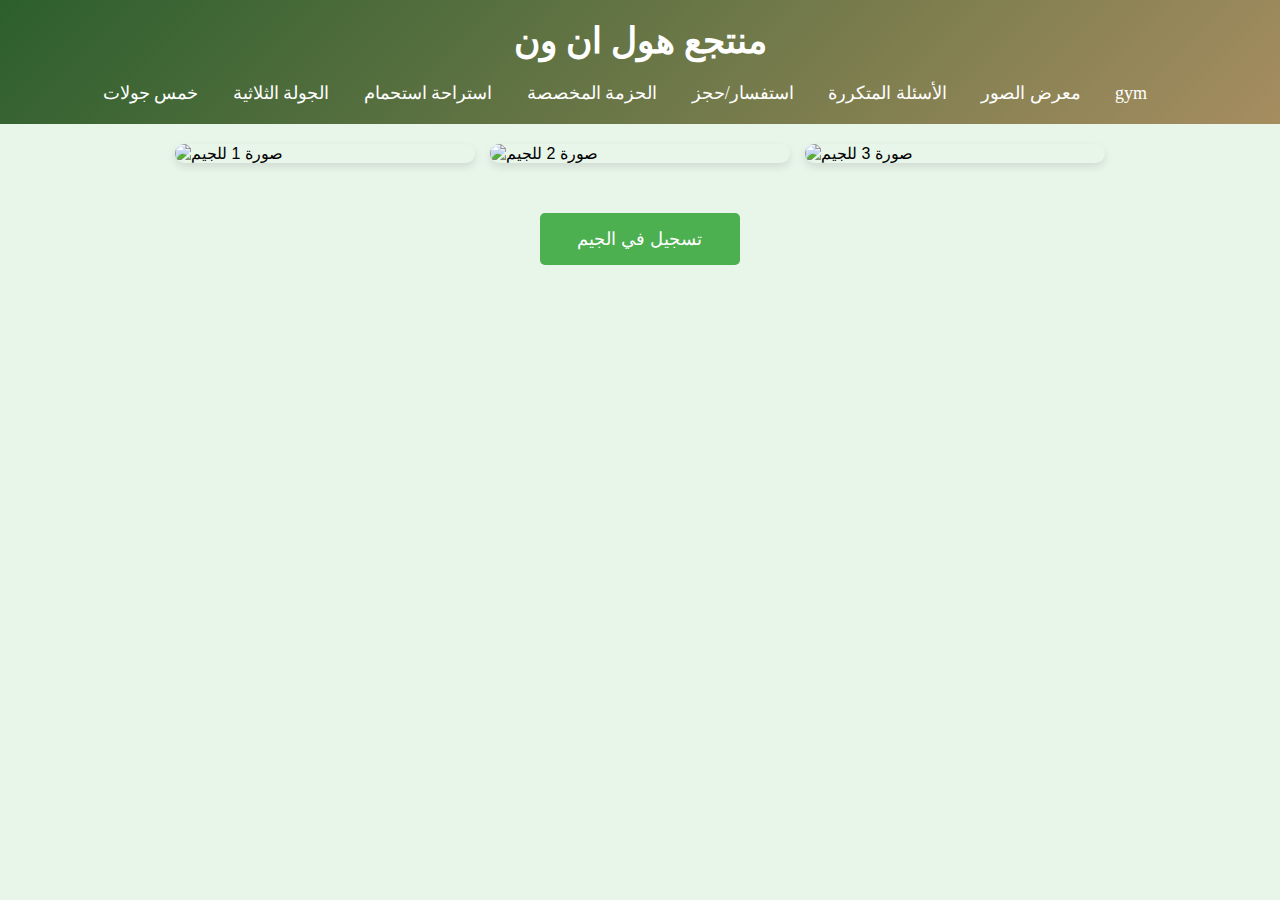
==== gym.html @ 4484704b "Add files via upload" ====
<!DOCTYPE html>
<html lang="ar">
<head>
    <meta charset="UTF-8">
    <meta name="viewport" content="width=device-width, initial-scale=1.0">
    <title>جيم منتجع هول ان ون</title>
    <link href="style.css" rel="stylesheet">
    <script src="script.js" defer></script>
    <style>
        /* تنسيق الصور في المعرض */
        .image-gallery {
            display: flex;
            flex-wrap: wrap;
            justify-content: center;
            gap: 15px;
            padding: 20px;
        }

        /* تنسيق الصورة داخل المعرض */
        .image-gallery img {
            width: 300px;
            height: auto;
            border-radius: 10px;
            box-shadow: 0 4px 8px rgba(0, 0, 0, 0.1);
        }

        /* تنسيق زر التسجيل */
        .register-button {
            display: block;
            margin: 30px auto;
            padding: 15px 30px;
            background-color: #4CAF50;
            color: white;
            font-size: 18px;
            text-align: center;
            border: none;
            border-radius: 5px;
            cursor: pointer;
            text-decoration: none;
            width: 200px;
        }

        .register-button:hover {
            background-color: #45a049;
        }
    </style>
</head>
<body>

    <header>
        <h1>منتجع هول ان ون</h1>
        <nav>
            <ul>
                <li><a href="خمس جولات.html">خمس جولات</a></li>
                <li><a href="الجولة الثلاثية.html">الجولة الثلاثية</a></li>
                <li><a href="استراحة استحمام.html">استراحة استحمام</a></li>
                <li><a href="الحزمة المخصصة.html">الحزمة المخصصة </a></li>
                <li><a href="https://web.whatsapp.com/">استفسار/حجز</a></li>
                <li><a href="الاسئلة المتكررة.html">الأسئلة المتكررة</a></li>
                <li><a href="معرض الصور.html">معرض الصور</a></li>
                <li><a href="gym.html">gym</a></li>

            </ul>
        </nav>
    </header>

    <div class="image-gallery">
        <img src="abc539ad973544aec6f97355d264d752.jpg" alt="صورة 1 للجيم">
        <img src="36fdccf17f46760649a1ceda9c826e17.jpg" alt="صورة 2 للجيم">
        <img src="4facc911d2c96139074cbd4146d31655.jpg" alt="صورة 3 للجيم">
    </div>

    <!-- زر التسجيل للجيم -->
    <a href="https://web.whatsapp.com/" class="register-button">تسجيل في الجيم</a>

</body>
</html>
---- style.css ----
* {
    box-sizing: border-box;
}

body {
    font-family: 'Arial', sans-serif;
    margin: 0;
    padding: 0;
    background-color: #e8f5e9; 
}

header {
    background: linear-gradient(135deg, #2c5f2d, #a68d60); 
    color: #ffffff;
    padding: 20px 0;
    text-align: center;
}

header h1 {
    margin: 0;
    font-size: 36px;
    font-family: 'Georgia', serif;
}

nav ul {
    list-style-type: none;
    padding: 0;
    text-align: center;
    margin: 20px 0 0;
}

nav ul li {
    display: inline-block;
    margin-right: 30px;
}

nav ul li a {
    text-decoration: none;
    color:#ffffff;
    font-size: 18px;
    font-family: 'Georgia', serif;
}

nav ul li a:hover {
    color: #f4a261; /* لون برتقالي راقٍ */
}

.hero-section {
    background-image: url('https://via.placeholder.com/1920x800'); /* يمكنك تغيير الرابط لصورة خلفية حقيقية */
    background-size: cover;
    background-position: center;
    color:#2c5f2d;
    text-align: center;
    padding: 80px 20px;
    font-size: 35px; /* زيادة حجم الخط */
}

.hero-section h2 {
    font-size: 48px;
    margin-bottom: 20px;
}

.cta-button {
    background: linear-gradient(135deg, #f4a261, #e76f51); /* لون ذهبي مائل للبرتقالي */
    color:#2c5f2d;
    padding: 15px 30px;
    font-size: 30px;
    text-decoration: none;
    border-radius: 5px;
    font-family: 'Georgia', serif;
    transition: background 0.3s;
}

.cta-button:hover {
    background: linear-gradient(135deg, #e76f51, #d35400);
}

.services {
    display: grid;
    grid-template-columns: repeat(2, 1fr);
    gap: 20px;
    padding: 40px 20px;
}

.service-box {
    background-color: #f4e1d2; /* لون بيج فاتح لخلق إحساس بالراحة */
    padding: 20px;
    border-radius: 10px;
    box-shadow: 0 4px 8px rgba(0, 0, 0, 0.2);
    text-align: center;
    color: #2c3e50;
    transition: transform 0.3s, background 0.3s;
    cursor: pointer;
}

.service-box:hover {
    transform: scale(1.05);
    background-color: #d8c3a5; /* لون بيج أغمق عند التحويم */
}

.service-box h3 {
    font-size: 28px;
    margin-bottom: 10px;
    color: #2c5f2d; /* لون أخضر غامق */
}

.service-box p {
    font-size: 26px;
    color: #4a4a4a;
}

.service-image {
    display: block; /* جعل الصور مرئية */
    margin-top: 20px;
    text-align: center;
}

.service-image img {
    width: 80%;
    max-width: 600px;
    border-radius: 10px;
}

footer {
    background: linear-gradient(135deg, #2c5f2d, #a68d60);
    color: #ffffff;
    font-size: large;
    text-align: center;
    padding: 20px;
    font-family: 'Georgia', serif;
    display: flex;
    flex-direction: column;
    align-items: center;
    justify-content: center;
}

footer a {
    color: #f4a261;
    text-decoration: none;
}

footer a:hover {
    color: #e76f51;
}

/* تحسين العرض على الأجهزة الصغيرة */
@media (max-width: 768px) {
    .services {
        grid-template-columns: 1fr; /* عرض عمودي بدل من أفقي */
    }

    .hero-section {
        font-size: 25px; /* تقليل حجم الخط في الشاشة الصغيرة */
    }

    .cta-button {
        font-size: 24px; /* تقليل حجم الخط في الشاشة الصغيرة */
    }
}
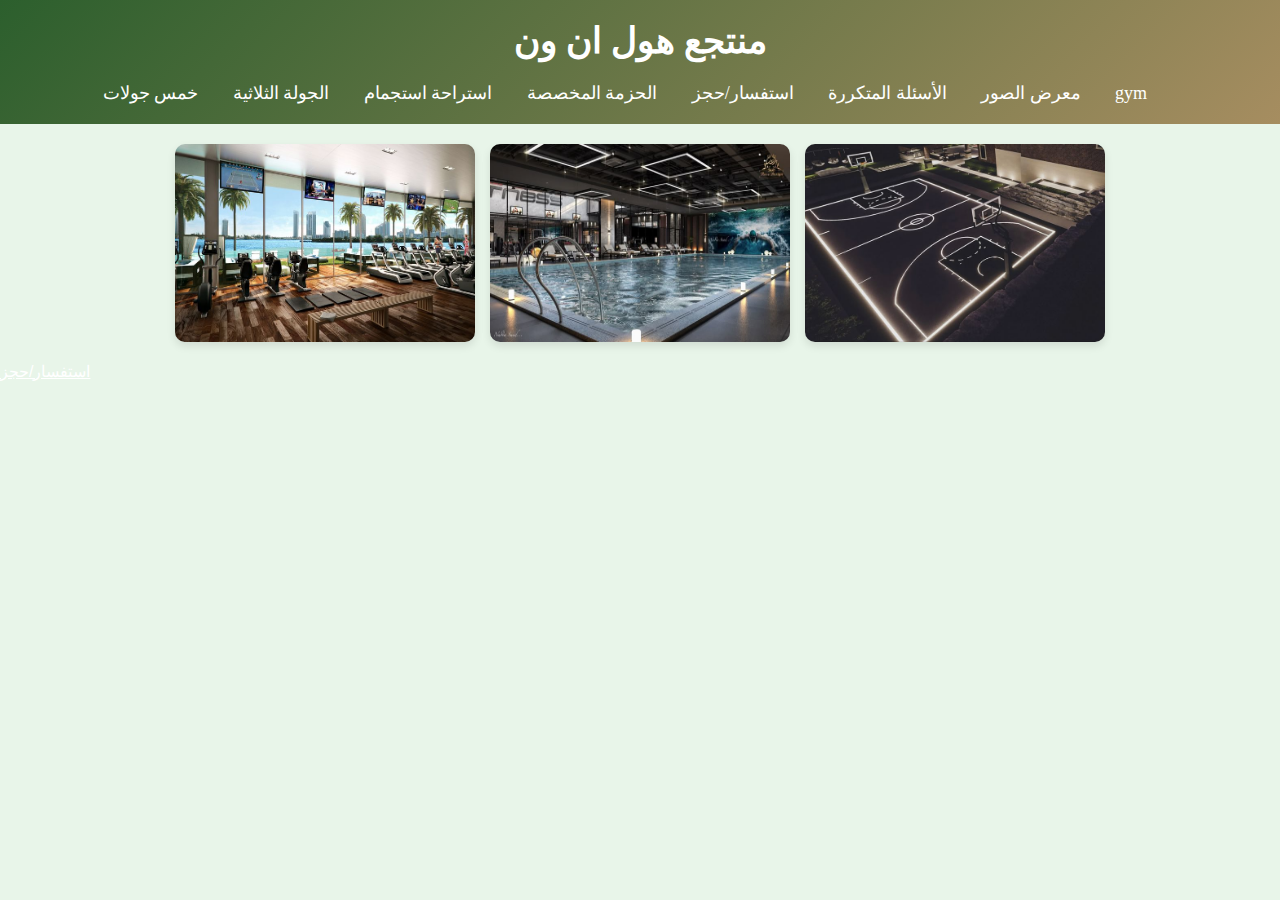
==== commit fd1fdd63: "Add files via upload" ====
--- a/gym.html
+++ b/gym.html
@@ -53,7 +53,7 @@
             <ul>
                 <li><a href="خمس جولات.html">خمس جولات</a></li>
                 <li><a href="الجولة الثلاثية.html">الجولة الثلاثية</a></li>
-                <li><a href="استراحة استحمام.html">استراحة استحمام</a></li>
+                <li><a href="html محسن استراحة استحمام.html">استراحة استجمام</a></li>
                 <li><a href="الحزمة المخصصة.html">الحزمة المخصصة </a></li>
                 <li><a href="https://web.whatsapp.com/">استفسار/حجز</a></li>
                 <li><a href="الاسئلة المتكررة.html">الأسئلة المتكررة</a></li>
@@ -71,7 +71,7 @@
     </div>
 
     <!-- زر التسجيل للجيم -->
-    <a href="https://web.whatsapp.com/" class="register-button">تسجيل في الجيم</a>
+    <a style="color: rgb(255, 255, 255);" href="https://web.whatsapp.com/">استفسار/حجز</a>
 
 </body>
 </html>
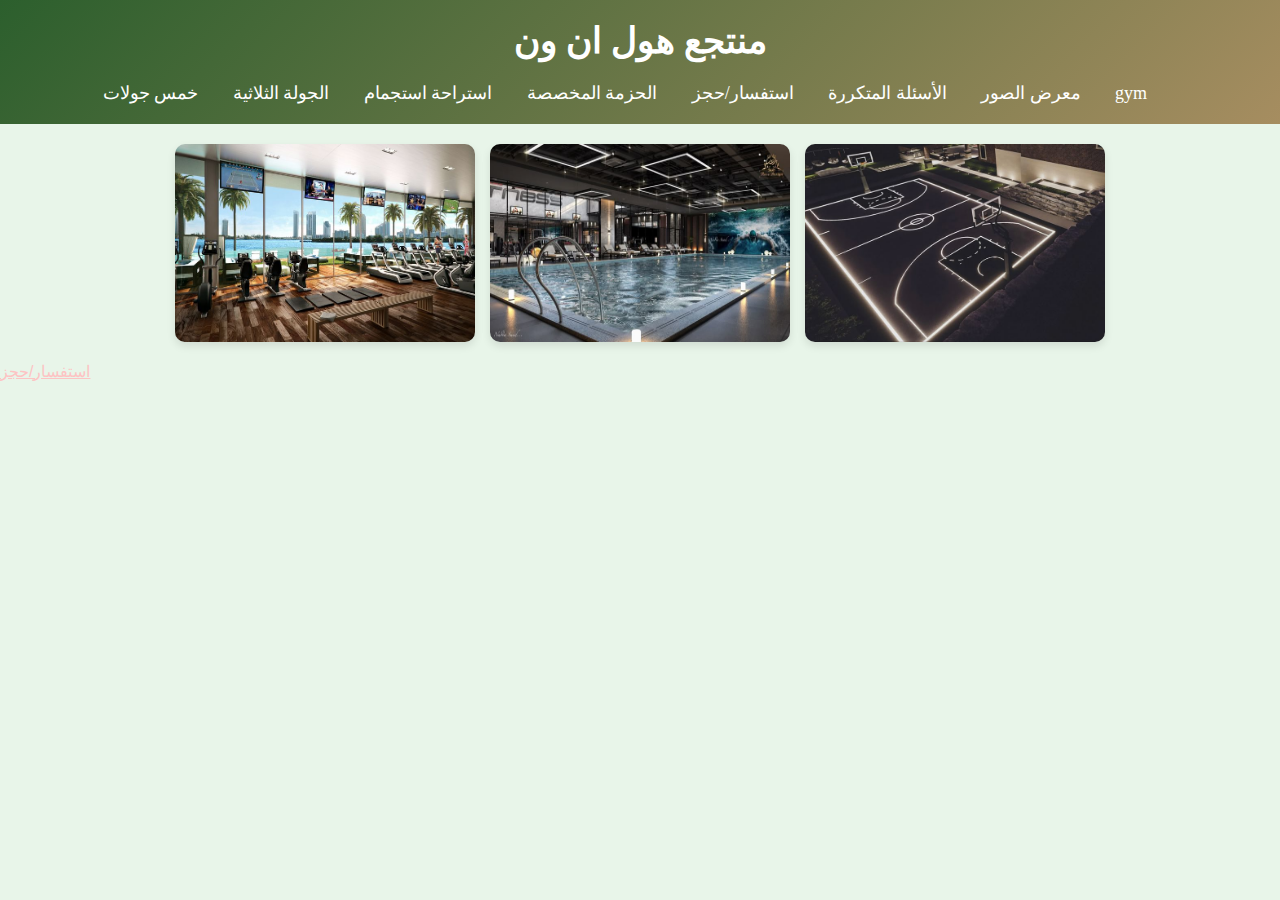
==== commit 5b1a5684: "Add files via upload" ====
--- a/gym.html
+++ b/gym.html
@@ -71,7 +71,7 @@
     </div>
 
     <!-- زر التسجيل للجيم -->
-    <a style="color: rgb(255, 255, 255);" href="https://web.whatsapp.com/">استفسار/حجز</a>
+    <a style="color: rgb(253, 195, 195);" href="https://web.whatsapp.com/">استفسار/حجز</a>
 
 </body>
 </html>
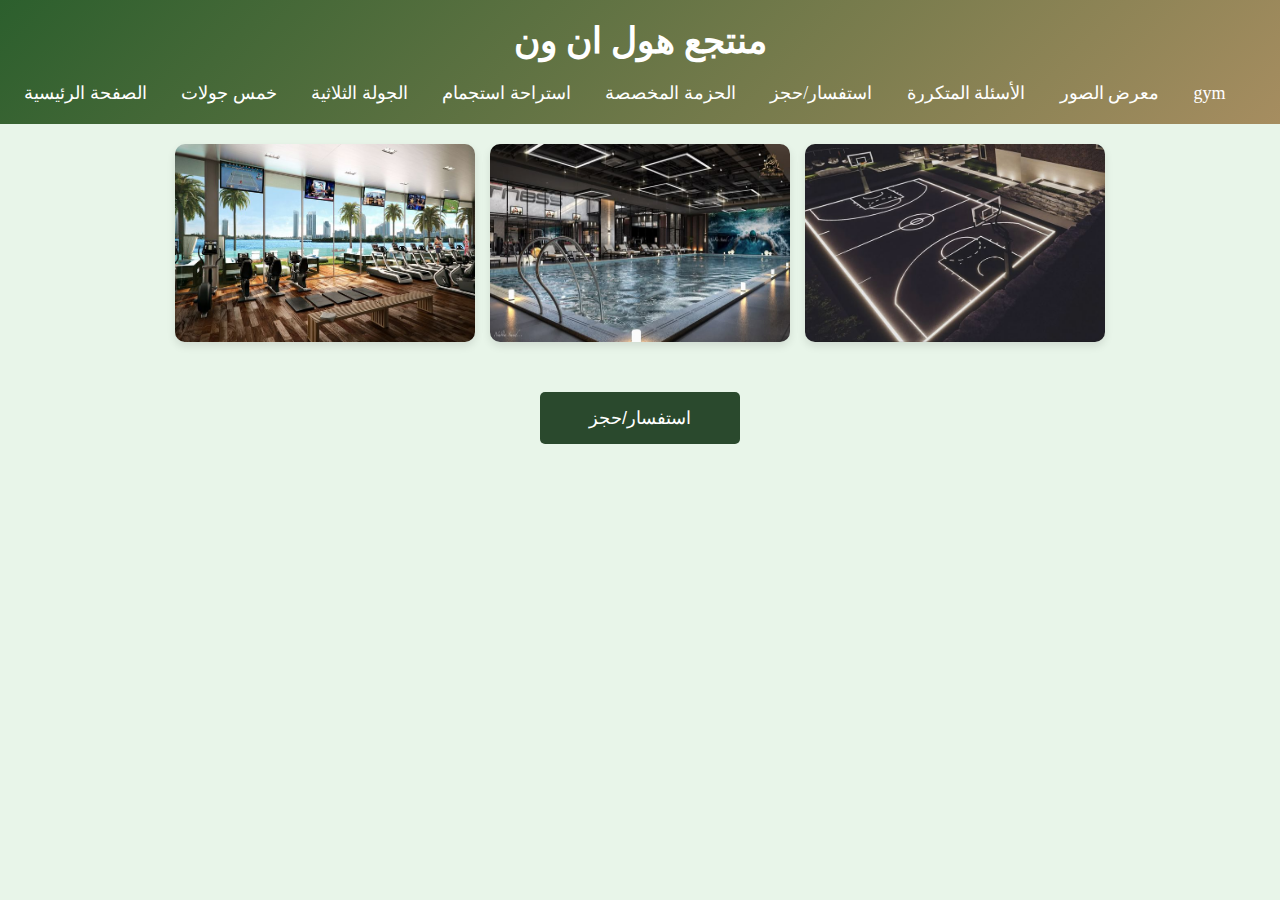
==== commit d53a9eb2: "Add files via upload" ====
--- a/gym.html
+++ b/gym.html
@@ -5,7 +5,7 @@
     <meta name="viewport" content="width=device-width, initial-scale=1.0">
     <title>جيم منتجع هول ان ون</title>
     <link href="style.css" rel="stylesheet">
-    <script src="script.js" defer></script>
+    <script src="Unconfirmed 664776.js" defer></script>
     <style>
         /* تنسيق الصور في المعرض */
         .image-gallery {
@@ -22,26 +22,51 @@
             height: auto;
             border-radius: 10px;
             box-shadow: 0 4px 8px rgba(0, 0, 0, 0.1);
+            transition: transform 0.3s ease, box-shadow 0.3s ease;
+        }
+
+        .image-gallery img:hover {
+            transform: scale(1.05);
+            box-shadow: 0 8px 16px rgba(0, 0, 0, 0.2);
         }
 
         /* تنسيق زر التسجيل */
         .register-button {
             display: block;
             margin: 30px auto;
-            padding: 15px 30px;
-            background-color: #4CAF50;
+            padding: 15px;
+            background-color: #2a492d; /* اللون الأخضر الداكن */
             color: white;
             font-size: 18px;
             text-align: center;
             border: none;
-            border-radius: 5px;
+            border-radius: 5px; /* إضافة التدوير */
             cursor: pointer;
             text-decoration: none;
             width: 200px;
+            transition: background-color 0.3s ease;
         }
 
         .register-button:hover {
-            background-color: #45a049;
+            background-color: #388E3C; /* اللون الأخضر الفاتح عند التمرير */
+        }
+
+        /* تنسيق رابط استفسار/حجز */
+        .inquiry-link {
+            display: block;
+            margin-top: 30px;
+            text-align: center;
+            padding: 15px;
+            background-color: #2a492d; /* اللون الأخضر الداكن */
+            color: white;
+            font-size: 20px;
+            border-radius: 5px;
+            text-decoration: none;
+            transition: background-color 0.3s ease;
+        }
+
+        .inquiry-link:hover {
+            background-color: #388E3C; /* اللون الأخضر الفاتح عند التمرير */
         }
     </style>
 </head>
@@ -51,15 +76,16 @@
         <h1>منتجع هول ان ون</h1>
         <nav>
             <ul>
+                <li><a href="index.html">الصفحة الرئيسية</a></li>
                 <li><a href="خمس جولات.html">خمس جولات</a></li>
                 <li><a href="الجولة الثلاثية.html">الجولة الثلاثية</a></li>
-                <li><a href="html محسن استراحة استحمام.html">استراحة استجمام</a></li>
-                <li><a href="الحزمة المخصصة.html">الحزمة المخصصة </a></li>
+                <li><a href="استراحة استحمام.html">استراحة استجمام</a></li>
+                <li><a href="الحزمة المخصصة.html">الحزمة المخصصة</a></li>
                 <li><a href="https://web.whatsapp.com/">استفسار/حجز</a></li>
                 <li><a href="الاسئلة المتكررة.html">الأسئلة المتكررة</a></li>
                 <li><a href="معرض الصور.html">معرض الصور</a></li>
-                <li><a href="gym.html">gym</a></li>
-
+                <!-- تغيير ترتيب رابط "gym" ليكون آخر رابط في القائمة -->
+                <li><a href="gym.html" id="gym-link">gym</a></li>
             </ul>
         </nav>
     </header>
@@ -71,7 +97,15 @@
     </div>
 
     <!-- زر التسجيل للجيم -->
-    <a style="color: rgb(253, 195, 195);" href="https://web.whatsapp.com/">استفسار/حجز</a>
+    <a href="https://web.whatsapp.com/" class="register-button">استفسار/حجز</a>
+
+    <script>
+        // إضافة معالج الحدث لمنع الرابط من التنقل
+        document.getElementById("gym-link").addEventListener("click", function(event) {
+            event.preventDefault();  // منع التنقل إلى صفحة جديدة
+            alert("لقد تم النقر على رابط الجيم ولكن لم يحدث انتقال!");
+        });
+    </script>
 
 </body>
 </html>
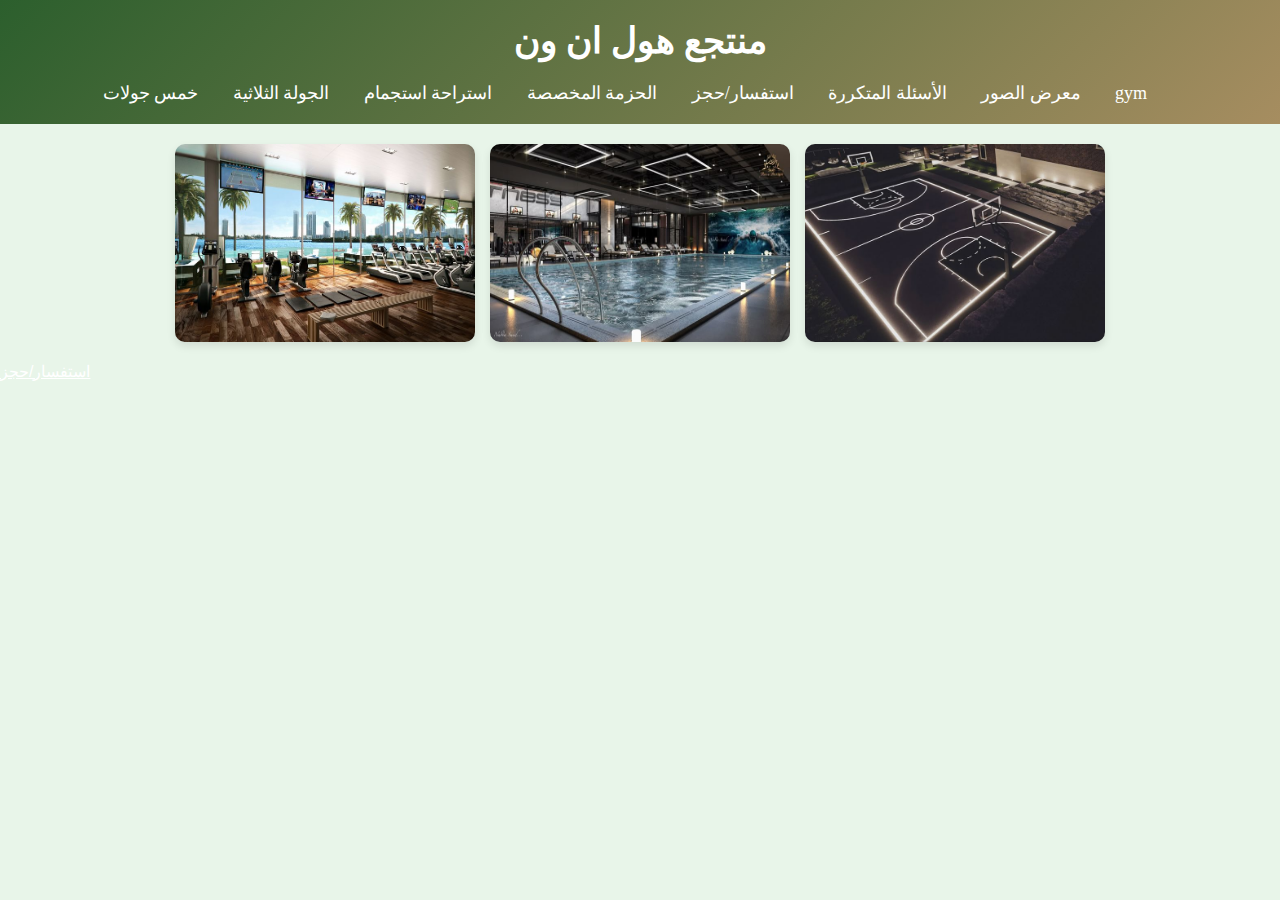
==== commit 00bcab16: "Add files via upload" ====
--- a/gym.html
+++ b/gym.html
@@ -22,51 +22,26 @@
             height: auto;
             border-radius: 10px;
             box-shadow: 0 4px 8px rgba(0, 0, 0, 0.1);
-            transition: transform 0.3s ease, box-shadow 0.3s ease;
-        }
-
-        .image-gallery img:hover {
-            transform: scale(1.05);
-            box-shadow: 0 8px 16px rgba(0, 0, 0, 0.2);
         }
 
         /* تنسيق زر التسجيل */
         .register-button {
             display: block;
             margin: 30px auto;
-            padding: 15px;
-            background-color: #2a492d; /* اللون الأخضر الداكن */
+            padding: 15px 30px;
+            background-color: #4CAF50;
             color: white;
             font-size: 18px;
             text-align: center;
             border: none;
-            border-radius: 5px; /* إضافة التدوير */
+            border-radius: 5px;
             cursor: pointer;
             text-decoration: none;
             width: 200px;
-            transition: background-color 0.3s ease;
         }
 
         .register-button:hover {
-            background-color: #388E3C; /* اللون الأخضر الفاتح عند التمرير */
-        }
-
-        /* تنسيق رابط استفسار/حجز */
-        .inquiry-link {
-            display: block;
-            margin-top: 30px;
-            text-align: center;
-            padding: 15px;
-            background-color: #2a492d; /* اللون الأخضر الداكن */
-            color: white;
-            font-size: 20px;
-            border-radius: 5px;
-            text-decoration: none;
-            transition: background-color 0.3s ease;
-        }
-
-        .inquiry-link:hover {
-            background-color: #388E3C; /* اللون الأخضر الفاتح عند التمرير */
+            background-color: #45a049;
         }
     </style>
 </head>
@@ -76,16 +51,15 @@
         <h1>منتجع هول ان ون</h1>
         <nav>
             <ul>
-                <li><a href="index.html">الصفحة الرئيسية</a></li>
                 <li><a href="خمس جولات.html">خمس جولات</a></li>
                 <li><a href="الجولة الثلاثية.html">الجولة الثلاثية</a></li>
                 <li><a href="استراحة استحمام.html">استراحة استجمام</a></li>
-                <li><a href="الحزمة المخصصة.html">الحزمة المخصصة</a></li>
+                <li><a href="الحزمة المخصصة.html">الحزمة المخصصة </a></li>
                 <li><a href="https://web.whatsapp.com/">استفسار/حجز</a></li>
                 <li><a href="الاسئلة المتكررة.html">الأسئلة المتكررة</a></li>
                 <li><a href="معرض الصور.html">معرض الصور</a></li>
-                <!-- تغيير ترتيب رابط "gym" ليكون آخر رابط في القائمة -->
-                <li><a href="gym.html" id="gym-link">gym</a></li>
+                <li><a href="gym.html">gym</a></li>
+
             </ul>
         </nav>
     </header>
@@ -97,15 +71,7 @@
     </div>
 
     <!-- زر التسجيل للجيم -->
-    <a href="https://web.whatsapp.com/" class="register-button">استفسار/حجز</a>
-
-    <script>
-        // إضافة معالج الحدث لمنع الرابط من التنقل
-        document.getElementById("gym-link").addEventListener("click", function(event) {
-            event.preventDefault();  // منع التنقل إلى صفحة جديدة
-            alert("لقد تم النقر على رابط الجيم ولكن لم يحدث انتقال!");
-        });
-    </script>
+    <a style="color: rgb(255, 255, 255);" href="https://web.whatsapp.com/">استفسار/حجز</a>
 
 </body>
 </html>
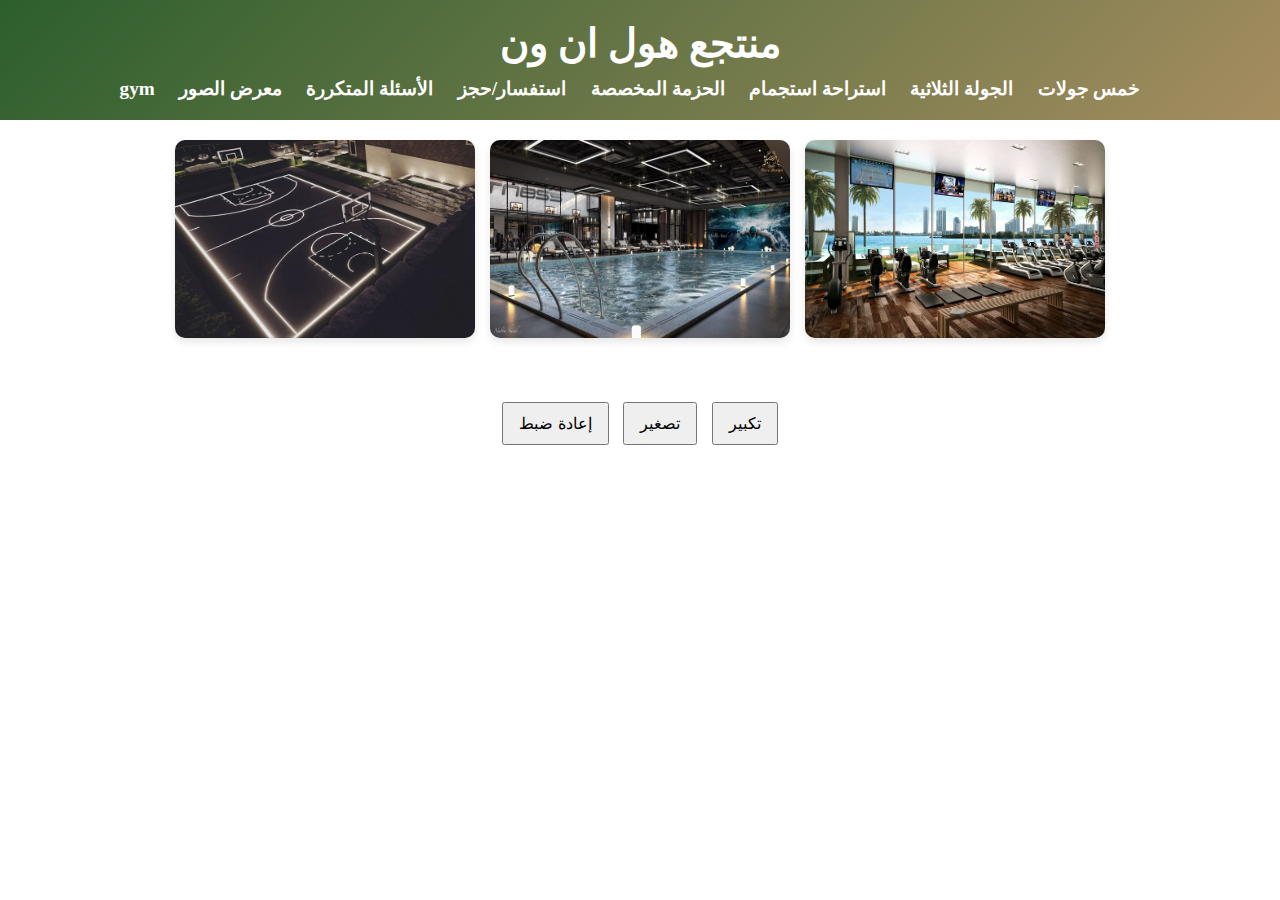
==== commit 4b985100: "Add files via upload" ====
--- a/gym.html
+++ b/gym.html
@@ -1,11 +1,11 @@
 <!DOCTYPE html>
 <html lang="ar">
-<head>
+    <head></head>
     <meta charset="UTF-8">
     <meta name="viewport" content="width=device-width, initial-scale=1.0">
-    <title>جيم منتجع هول ان ون</title>
+    <title>منتجع هول ان ون</title>
     <link href="style.css" rel="stylesheet">
-    <script src="Unconfirmed 664776.js" defer></script>
+    <script src="script.js" defer></script>
     <style>
         /* تنسيق الصور في المعرض */
         .image-gallery {
@@ -75,3 +75,180 @@
 
 </body>
 </html>
+<style>
+    body {
+ font-family: Arial, sans-serif;
+ margin: 0;
+ padding: 0;
+ background-color: #ffffff; /* خلفية بيضاء */
+ direction: rtl;
+ color: #000; /* تغيير اللون إلى الأسود للخطوط على الخلفية البيضاء */
+}
+
+header {
+ background-color: #2a492d; /* أخضر داكن */
+ color: #ffffff;
+ padding: 20px 0;
+ text-align: center;
+}
+
+header h1 {
+ margin: 0;
+ font-size: 2.5em;
+ font-weight: bold;
+}
+
+nav ul {
+ list-style-type: none;
+ padding: 0;
+ text-align: center;
+ margin-top: 10px;
+}
+
+nav ul li {
+ display: inline;
+ margin-right: 20px;
+}
+
+nav ul li a {
+ color: #ffffff; 
+ text-decoration: none;
+ font-weight: bold;
+ font-size: 1.2em;
+}
+
+.package-section {
+ padding: 30px;
+ background-color: rgba(255, 255, 255, 0.95); /* خلفية بيضاء مع شفافية */
+ margin: 20px;
+ border-radius: 8px;
+ box-shadow: 0px 4px 6px rgba(0, 0, 0, 0.1);
+}
+
+.package-section h2 {
+ text-align: center;
+ margin-bottom: 20px;
+ color: #454e2b; /* أخضر فاتح */
+ font-size: 2em;
+}
+
+.package-details {
+ margin-bottom: 25px;
+ padding: 20px;
+ background-color: #f4f4f4; 
+ border-radius: 8px;
+ box-shadow: 0px 2px 4px rgba(0, 0, 0, 0.1);
+}
+
+.package-details h3 {
+ background-color: #454e2b; /* أخضر داكن */
+ color: #ffffff; 
+ padding: 15px;
+ margin: 0;
+ border-radius: 8px;
+ text-align: center;
+ font-size: 1.5em;
+}
+
+.package-details p {
+ padding: 10px;
+ font-size: 1.1em;
+ background-color: #ffffff; 
+ border-radius: 8px;
+ line-height: 1.8;
+ color: #333;
+}
+
+.package-details ul {
+ padding: 10px;
+ font-size: 1.1em;
+ background-color: #ffffff; 
+ border-radius: 8px;
+ line-height: 1.8;
+ color: #333;
+}
+
+.package-details ul li {
+ margin-bottom: 10px;
+}
+
+footer {
+ text-align: center;
+ padding: 15px 0;
+ background-color: #ffffff; /* خلفية بيضاء */
+ color: #333; /* تغيير اللون إلى الأسود ليتناسب مع الخلفية البيضاء */
+ font-size: 1.1em;
+}
+
+.cta-button {
+ display: inline-block;
+ background-color: #66BB6A; /* أخضر فاتح */
+ color: #ffffff; 
+ padding: 15px 30px;
+ border-radius: 5px;
+ text-decoration: none;
+ font-size: 1.2em;
+ text-align: center;
+ margin-top: 20px;
+}
+
+.cta-button:hover {
+ background-color: #388E3C; /* أخضر داكن */
+}
+
+ </style>
+</head>
+<body>
+    
+<!DOCTYPE html>
+<html lang="ar">
+<head>
+    <meta charset="UTF-8">
+    <meta name="viewport" content="width=device-width, initial-scale=1.0">
+    <title>تكبير وتصغير الصفحة</title>
+    <style>
+        body {
+            font-family: Arial, sans-serif;
+            text-align: center;
+            transition: transform 0.3s ease;
+        }
+        .buttons {
+            margin-top: 20px;
+        }
+        button {
+            padding: 10px 15px;
+            margin: 5px;
+            font-size: 16px;
+            cursor: pointer;
+        }
+    </style>
+</head>
+<body>
+
+
+    <div class="buttons">
+        <button onclick="zoomIn()"> تكبير</button>
+        <button onclick="zoomOut()"> تصغير</button>
+        <button onclick="resetZoom()"> إعادة ضبط</button>
+    </div>
+
+    <script>
+        let scale = 1;
+
+        function zoomIn() {
+            scale += 0.1;
+            document.body.style.transform = `scale(${scale})`;
+        }
+
+        function zoomOut() {
+            if (scale > 0.5) {
+                scale -= 0.1;
+                document.body.style.transform = `scale(${scale})`;
+            }
+        }
+
+        function resetZoom() {
+            scale = 1;
+            document.body.style.transform = `scale(${scale})`;
+        }
+    </script>
